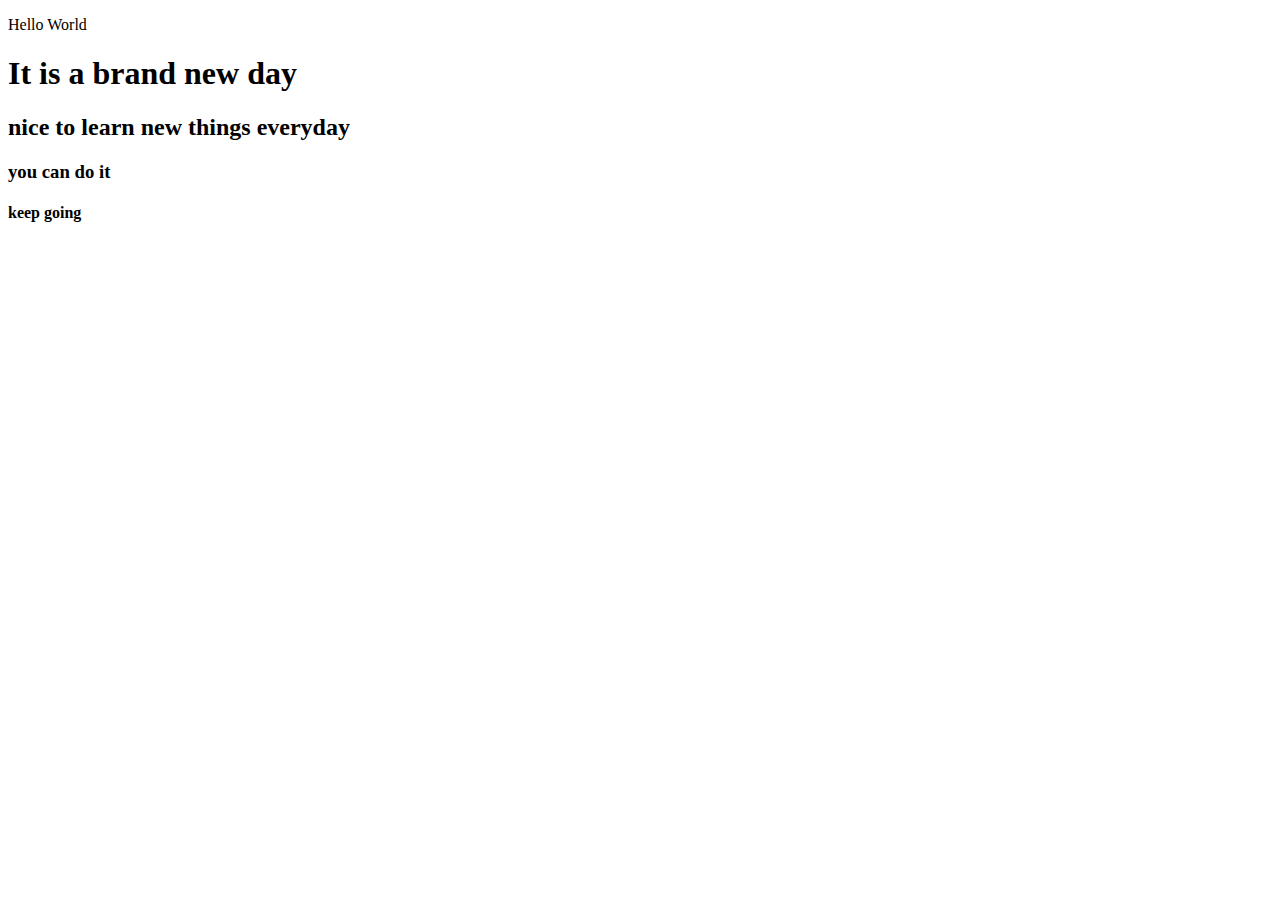
==== github/hi.html @ 01b37d0b "Add files via upload" ====
<!DOCTYPE html>
<html>
  <head></head>
  <body>
    <p>Hello World</p>
    <h1>It is a brand new day</h1>
    <h2>nice to learn new things everyday</h2>
    <h3>you can do it</h3>
    <h4>keep going</h4>
  </body>
</html>
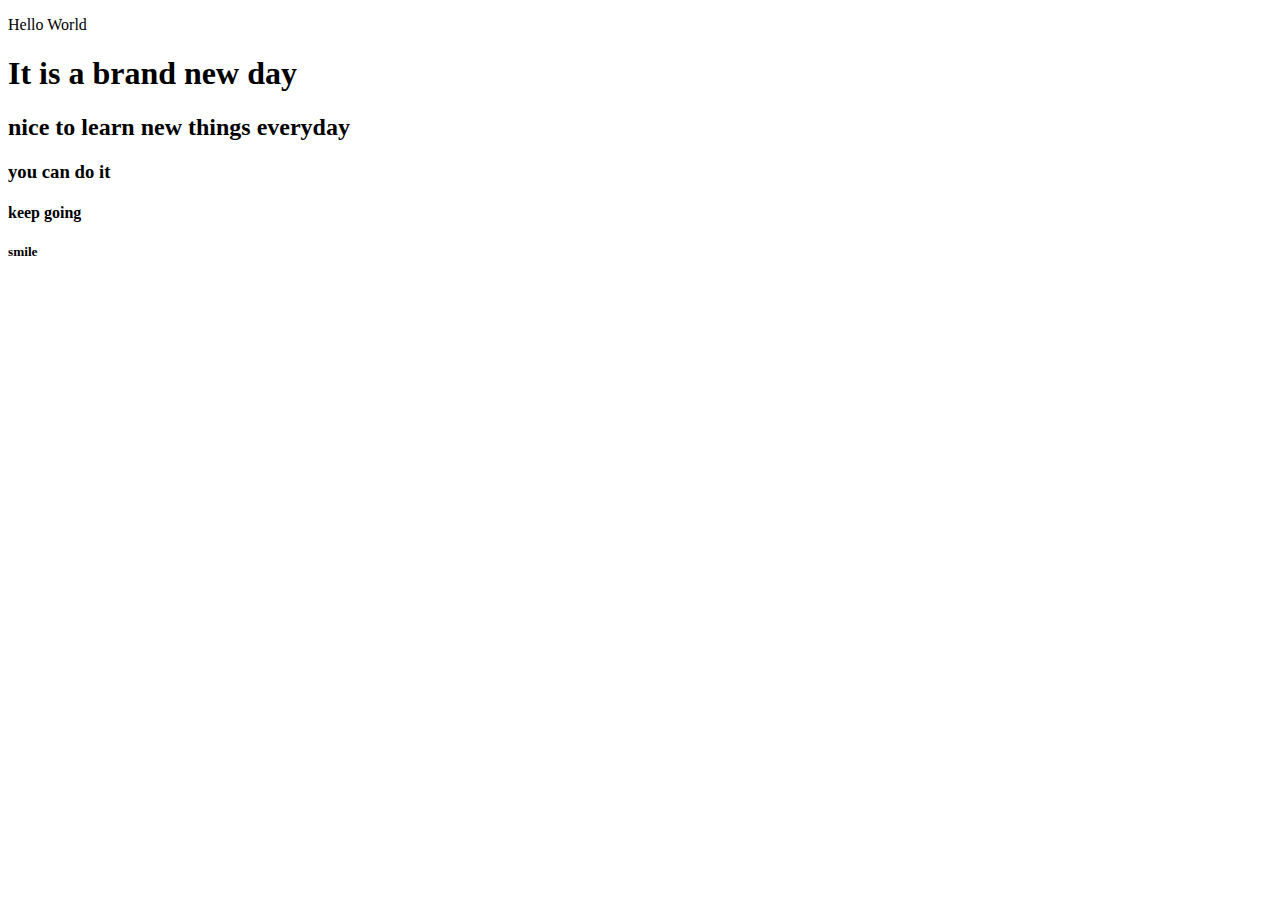
==== commit 5a5217e2: "Add files via upload" ====
--- a/github/hi.html
+++ b/github/hi.html
@@ -7,5 +7,6 @@
     <h2>nice to learn new things everyday</h2>
     <h3>you can do it</h3>
     <h4>keep going</h4>
+    <h5>smile</h5>
   </body>
 </html>